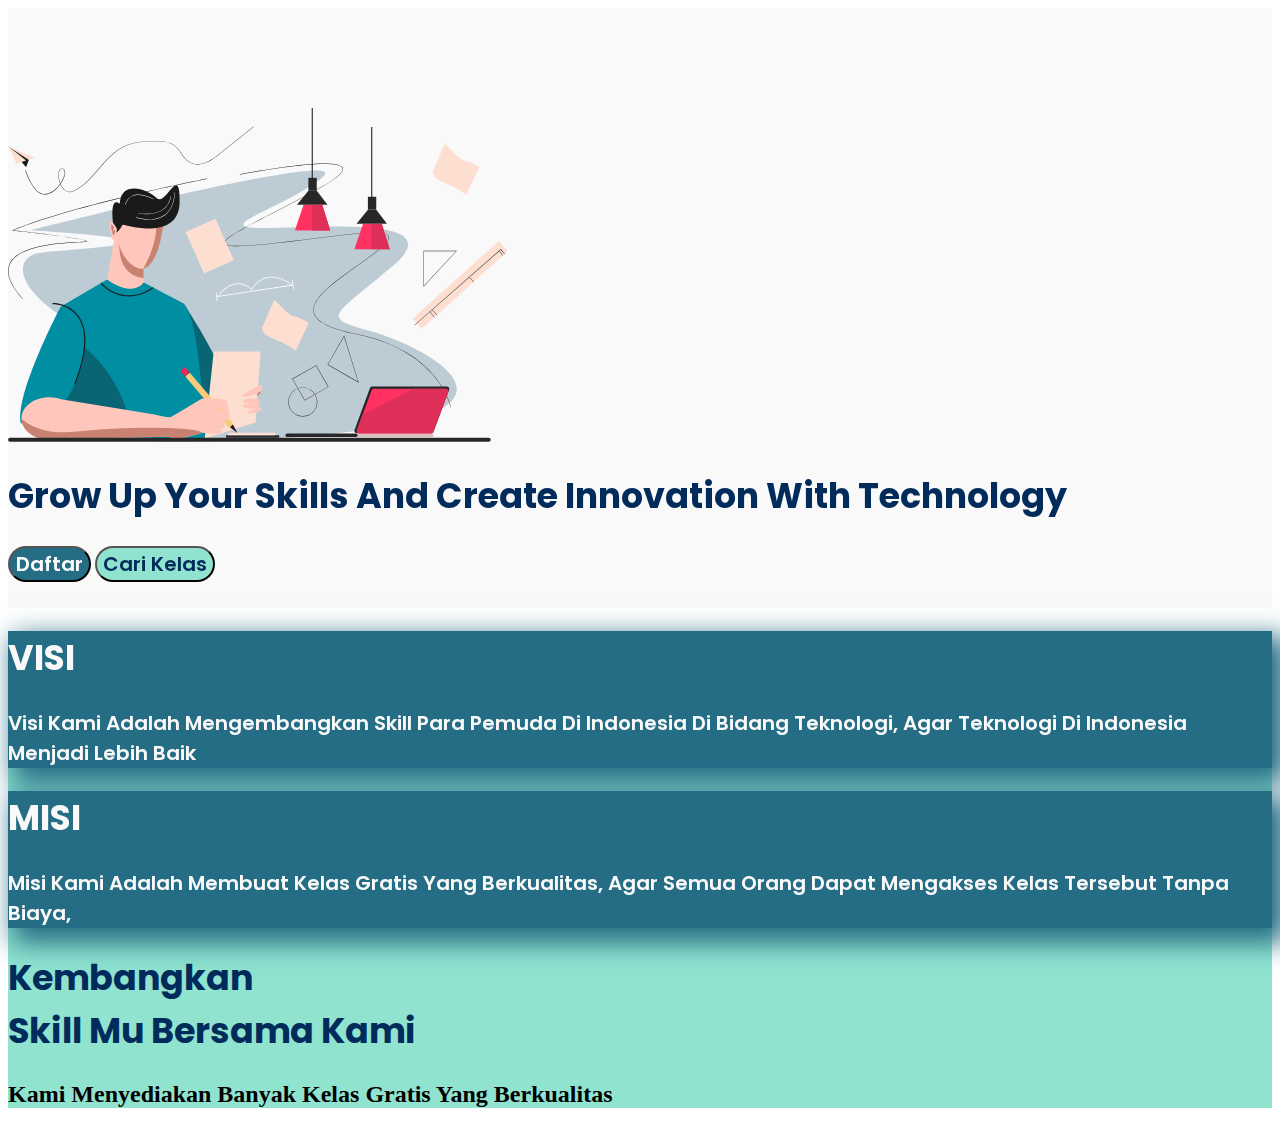
==== lomba-statis/index.html @ ddc9b771 "home" ====
<!DOCTYPE html>
<html lang="en">
  <head>
    <meta charset="UTF-8" />
    <meta http-equiv="X-UA-Compatible" content="IE=edge" />
    <meta name="viewport" content="width=device-width, initial-scale=1.0" />
    <title>Document</title>
    <link rel="preconnect" href="https://fonts.googleapis.com/%22%3E" />
    <link rel="preconnect" href="https://fonts.gstatic.com/" crossorigin />
    <link
      href="https://fonts.googleapis.com/css2?family=Poppins:ital,wght@0,400;0,500;0,600;0,800;1,400;1,500;1,600&display=swap"
      rel="stylesheet"
    />
    <link
      href="https://cdn.jsdelivr.net/npm/bootstrap@5.2.0/dist/css/bootstrap.min.css"
      rel="stylesheet"
      integrity="sha384-gH2yIJqKdNHPEq0n4Mqa/HGKIhSkIHeL5AyhkYV8i59U5AR6csBvApHHNl/vI1Bx"
      crossorigin="anonymous"
    />
    <link href="https://unpkg.com/aos@2.3.1/dist/aos.css" rel="stylesheet" />
    <link rel="stylesheet" href="home.css" />
  </head>
  <body>
    <div class="container-fluid bg1 section1">
      <div class="container">
        <div class="row align-items-center">
          <div
            class="col-6 learn order-lg-2"
            data-aos="fade-left"
            data-aos-duration="1500"
          >
            <img src="img/Group 1.svg" alt="" />
          </div>
          <div
            class="col-6 text-1"
            data-aos="fade-right"
            data-aos-duration="1500"
          >
            <h1>Grow Up Your Skills And Create Innovation With Technology</h1>
            <button class="btn btn1 mt-2 px-4 mt-3">Daftar</button>
            <button class="btn btn2 mt-2 px-4 mt-3">Cari Kelas</button>
          </div>
        </div>
      </div>
    </div>

    <div class="container-fluid section2 bg2">
      <div class="container">
        <div class="row pt-5">
          <div
            class="col-4 offset-1"
            data-aos="fade-right"
            data-aos-duration="1500"
          >
            <div class="card text-center visi">
              <h1 class="mt-3">VISI</h1>
              <h3 class="offset-1 col-10">
                Visi Kami Adalah Mengembangkan Skill Para Pemuda Di Indonesia Di
                Bidang Teknologi, Agar Teknologi Di Indonesia Menjadi Lebih Baik
              </h3>
            </div>
          </div>
          <div
            class="col-4 offset-1"
            data-aos="fade-left"
            data-aos-duration="1500"
          >
            <div class="card text-center visi">
              <h1 class="mt-3">MISI</h1>
              <h3 class="offset-1 col-10">
                Misi Kami Adalah Membuat Kelas Gratis Yang Berkualitas, Agar
                Semua Orang Dapat Mengakses Kelas Tersebut Tanpa Biaya,
              </h3>
            </div>
          </div>
        </div>
        <div class="col-4 pt-5">
          <h1 class="text-2">
            Kembangkan <br />
            Skill Mu Bersama Kami
          </h1>
        </div>
        <div class="col-6">
          <h2>Kami Menyediakan Banyak Kelas Gratis Yang Berkualitas</h2>
        </div>
      </div>
    </div>
    <script
      src="https://cdn.jsdelivr.net/npm/bootstrap@5.2.0/dist/js/bootstrap.bundle.min.js"
      integrity="sha384-A3rJD856KowSb7dwlZdYEkO39Gagi7vIsF0jrRAoQmDKKtQBHUuLZ9AsSv4jD4Xa"
      crossorigin="anonymous"
    ></script>
    <script src="https://unpkg.com/aos@2.3.1/dist/aos.js"></script>
    <script>
      AOS.init();
    </script>
  </body>
</html>
---- lomba-statis/home.css ----
.bg1 {
  background-color: #f9f9f9;
}
.bg2 {
  background-color: #8fe3cf;
}
.section1 {
  padding-top: 100px;
  height: 500px;
}
.learn > img {
  width: 500px;
}

.text-1 > h1 {
  font-family: "Poppins", sans-serif;
  font-size: 35px;
  font-weight: 700;
  color: #002b5b;
}
.btn1 {
  font-family: "Poppins", sans-serif;
  font-size: 20px;
  font-weight: 600;
  color: #f9f9f9;
  background-color: #256d85;
  border-radius: 25px;
}
.btn2 {
  font-family: "Poppins", sans-serif;
  font-size: 20px;
  font-weight: 600;
  color: #002b5b;
  background-color: #8fe3cf;
  border-radius: 25px;
}
.text-2 {
  font-family: "Poppins", sans-serif;
  font-size: 35px;
  font-weight: 700;
  color: #002b5b;
}
.visi > h3 {
  font-family: "Poppins", sans-serif;
  font-size: 20px;
  font-weight: 600;
  color: #f9f9f9;
}

.visi > h1 {
  font-family: "Poppins", sans-serif;
  font-size: 35px;
  font-weight: 700;
  color: #f9f9f9;
}
.visi {
  background-color: #256d85;
  box-shadow: 10px 10px 25px 5px #256d85;
}
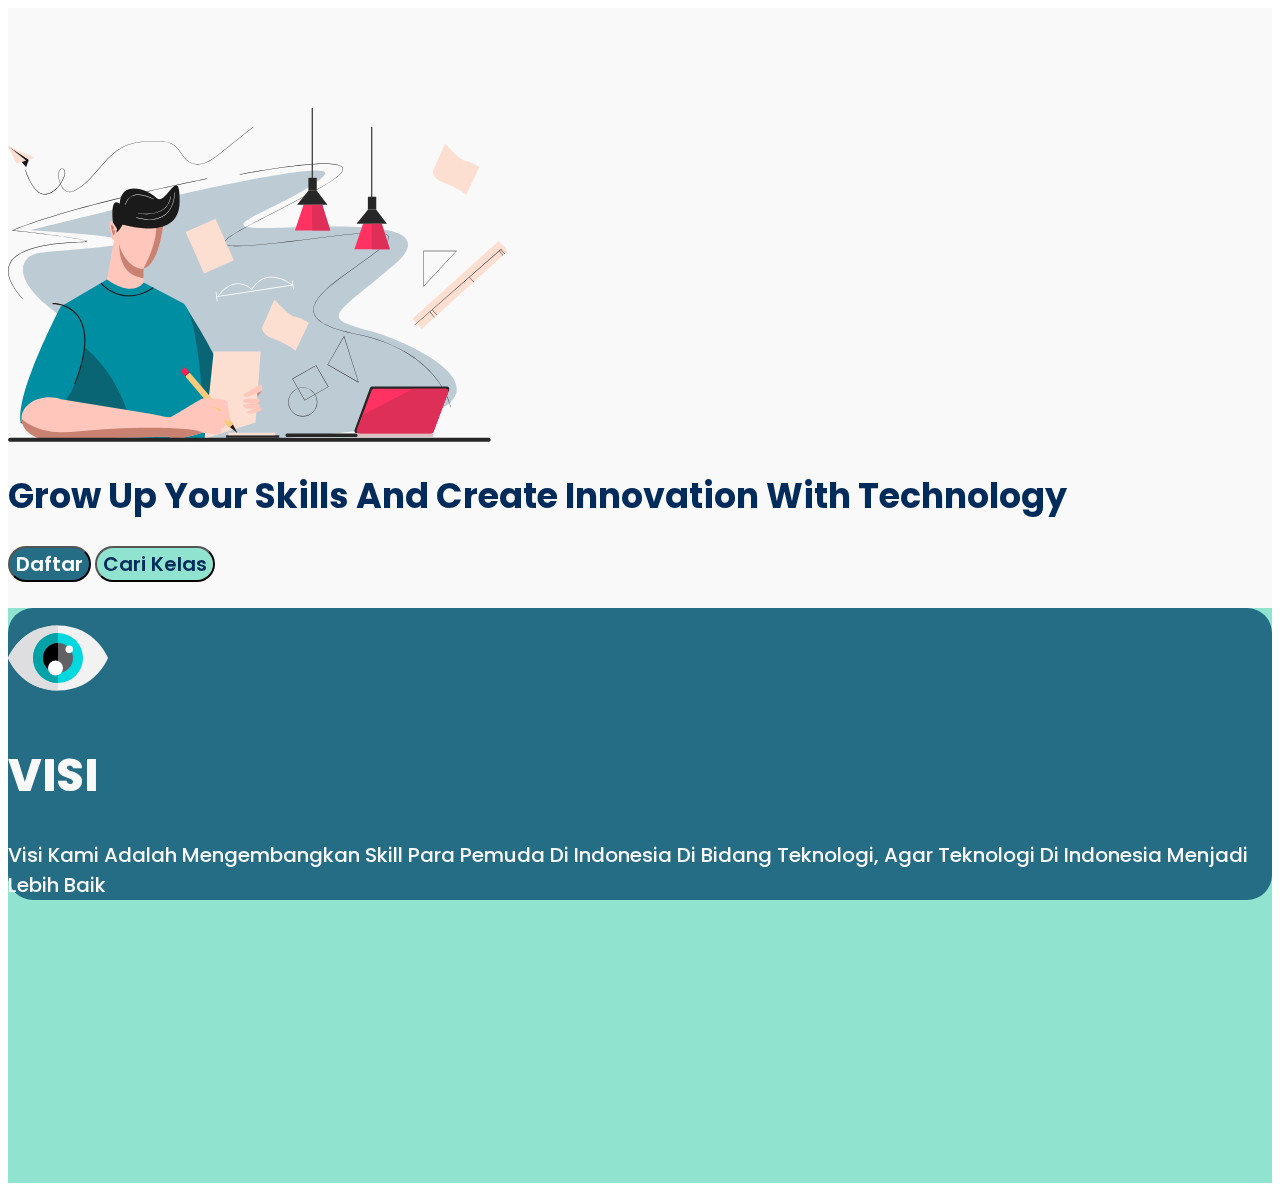
==== commit 2f7960d1: "home" ====
--- a/lomba-statis/index.html
+++ b/lomba-statis/index.html
@@ -25,14 +25,14 @@
       <div class="container">
         <div class="row align-items-center">
           <div
-            class="col-6 learn order-lg-2"
+            class="col-lg-6 learn order-lg-2 skill"
             data-aos="fade-left"
             data-aos-duration="1500"
           >
             <img src="img/Group 1.svg" alt="" />
           </div>
           <div
-            class="col-6 text-1"
+            class="col-lg-6 text-1"
             data-aos="fade-right"
             data-aos-duration="1500"
           >
@@ -48,40 +48,37 @@
       <div class="container">
         <div class="row pt-5">
           <div
-            class="col-4 offset-1"
+            class="col-lg-4 offset-lg-1"
             data-aos="fade-right"
             data-aos-duration="1500"
           >
-            <div class="card text-center visi">
-              <h1 class="mt-3">VISI</h1>
-              <h3 class="offset-1 col-10">
+            <div class="card visi align-items-center">
+              <img src="img/vision-eye-svgrepo-com.svg" alt="" />
+              <h1 class="mt-3 text-center">VISI</h1>
+              <h3 class="offset-lg-1 col-10">
                 Visi Kami Adalah Mengembangkan Skill Para Pemuda Di Indonesia Di
                 Bidang Teknologi, Agar Teknologi Di Indonesia Menjadi Lebih Baik
               </h3>
             </div>
           </div>
+
           <div
-            class="col-4 offset-1"
+            class="col-lg-4 offset-lg-1"
             data-aos="fade-left"
             data-aos-duration="1500"
           >
-            <div class="card text-center visi">
-              <h1 class="mt-3">MISI</h1>
-              <h3 class="offset-1 col-10">
+            <div class="card visi align-items-center">
+              <img src="img/target-svgrepo-com (1).svg" alt="" class="pt-3" />
+              <h1 class="mt-3 text-center">MISI</h1>
+              <h3 class="offset-lg-1 col-10">
                 Misi Kami Adalah Membuat Kelas Gratis Yang Berkualitas, Agar
-                Semua Orang Dapat Mengakses Kelas Tersebut Tanpa Biaya,
+                Semua Orang Dapat Mengakses Kelas Tersebut Tanpa Biaya
               </h3>
             </div>
           </div>
         </div>
-        <div class="col-4 pt-5">
-          <h1 class="text-2">
-            Kembangkan <br />
-            Skill Mu Bersama Kami
-          </h1>
-        </div>
-        <div class="col-6">
-          <h2>Kami Menyediakan Banyak Kelas Gratis Yang Berkualitas</h2>
+        <div class="row">
+          <div class="col-lg-6"></div>
         </div>
       </div>
     </div>
@@ -94,5 +91,8 @@
     <script>
       AOS.init();
     </script>
+    <script type="text/javascript">
+      $("[data-aos]").parent().addClass("extra");
+    </script>
   </body>
 </html>
--- a/lomba-statis/home.css
+++ b/lomba-statis/home.css
@@ -43,17 +43,48 @@
 .visi > h3 {
   font-family: "Poppins", sans-serif;
   font-size: 20px;
-  font-weight: 600;
+  font-weight: 500;
   color: #f9f9f9;
 }
 
 .visi > h1 {
   font-family: "Poppins", sans-serif;
-  font-size: 35px;
-  font-weight: 700;
+  font-size: 45px;
+  font-weight: 800;
   color: #f9f9f9;
 }
 .visi {
+  border-radius: 25px;
   background-color: #256d85;
-  box-shadow: 10px 10px 25px 5px #256d85;
 }
+.visi > img {
+  width: 100px;
+}
+
+@media (max-width: 575.98px) {
+  .extra {
+    overflow: hidden;
+  }
+  .text-1 > h1 {
+    padding-top: 20px;
+    font-family: "Poppins", sans-serif;
+    font-size: 25px;
+    font-weight: 700;
+    color: #002b5b;
+  }
+  .section1 {
+    height: 550px;
+  }
+  .skill > img {
+    width: 300px;
+  }
+  .visi {
+    margin-top: 20px;
+  }
+  .visi > h3 {
+    font-family: "Poppins", sans-serif;
+    font-size: 15px;
+    font-weight: 500;
+    color: #f9f9f9;
+  }
+}
